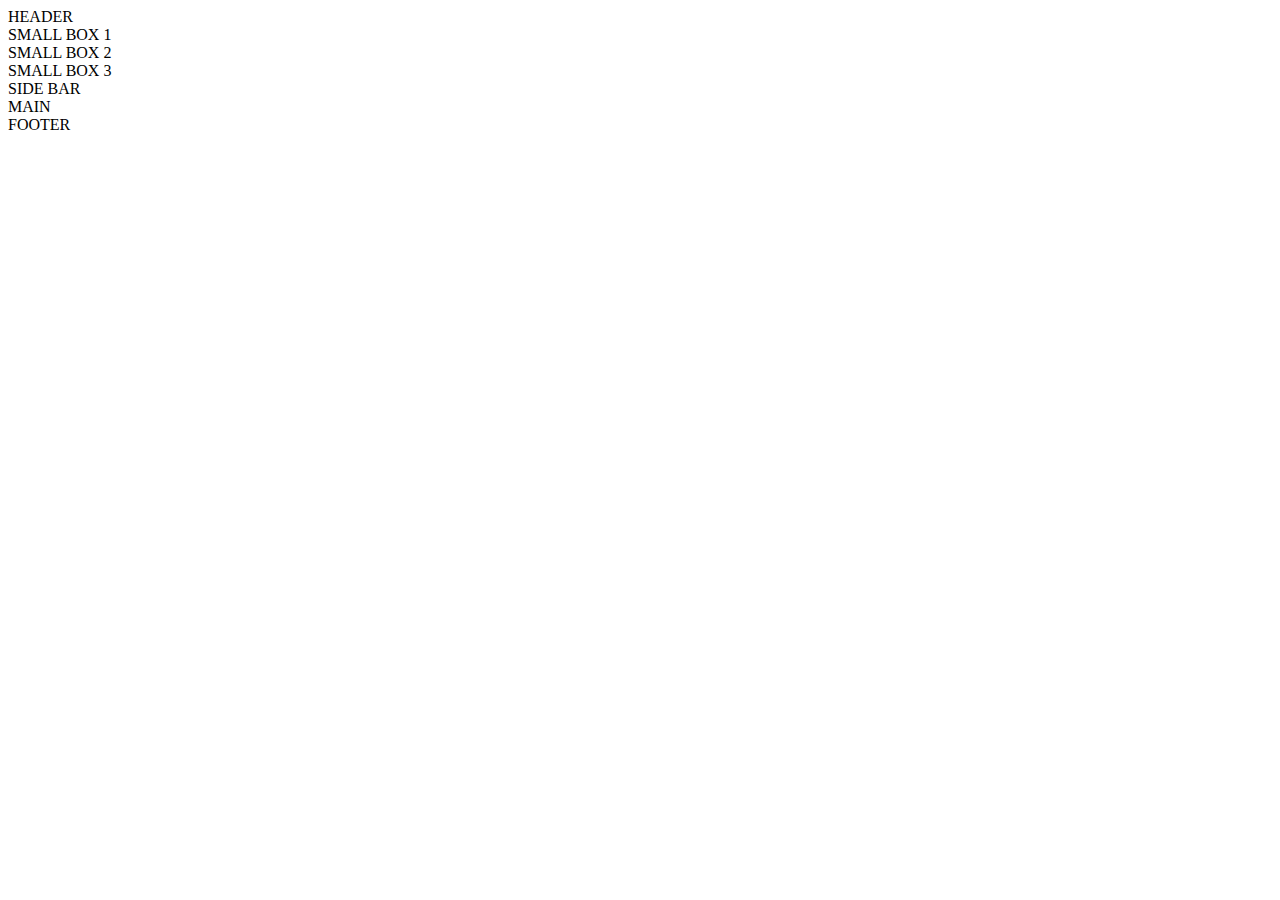
==== grid challenge/index.html @ 160e1fac "Add files via upload" ====
<!DOCTYPE html>
<html lang="en">
<head>
  <meta charset="UTF-8">
  <meta name="viewport" content="width=device-width, initial-scale=1.0">
  <meta http-equiv="X-UA-Compatible" content="ie=edge">
  <title>Document</title>
</head>
<body>
  <div class="container">
    <div class="header">HEADER</div>
    <div class="small-box1">SMALL BOX 1</div>
    <div class="small-box2">SMALL BOX 2</div>
    <div class="small-box3">SMALL BOX 3</div>
    <div class="side-bar">SIDE BAR</div>
    <div class="main">MAIN</div>
    <div class="footer">FOOTER</div>
  </div>
</body>
</html>
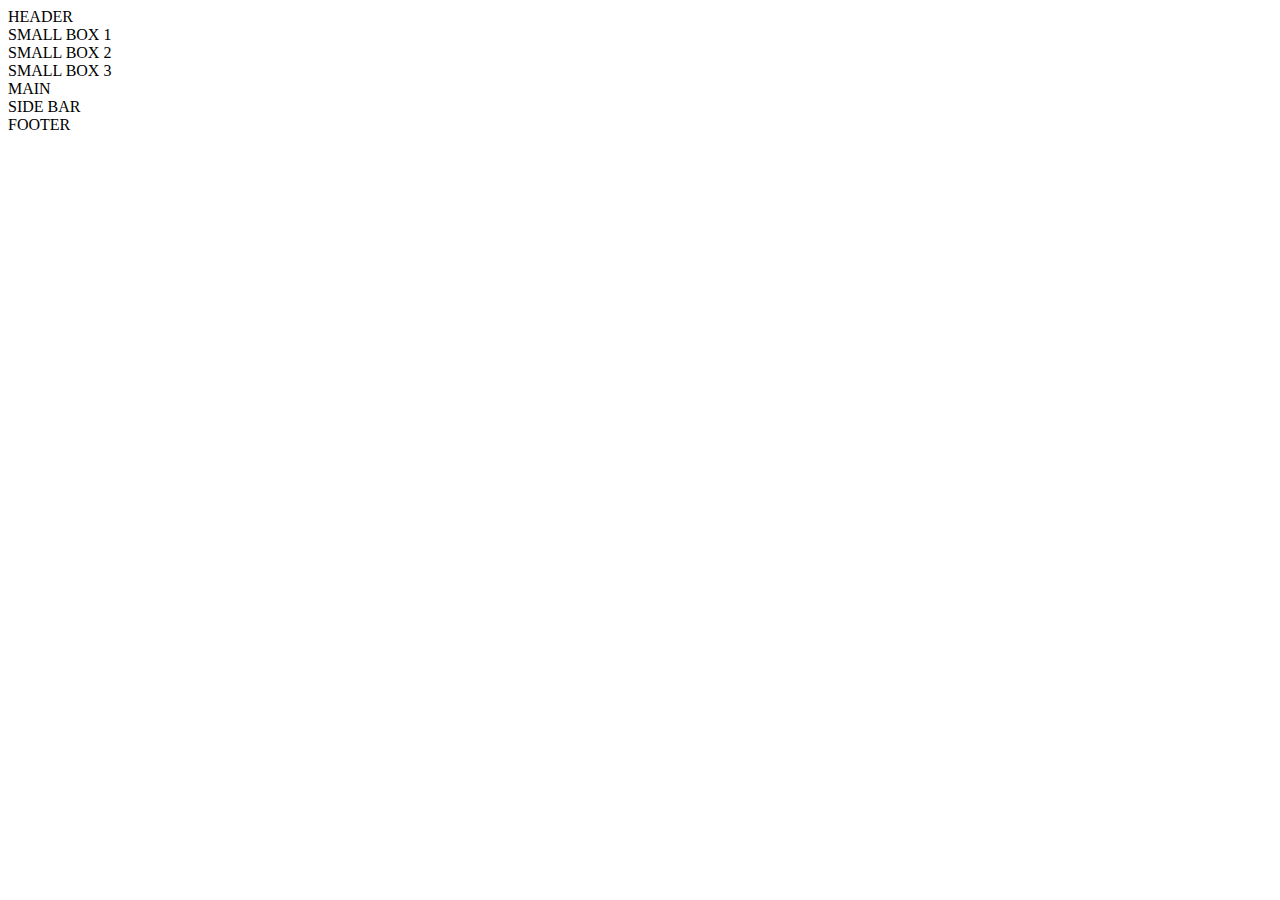
==== commit cee4d789: "Add files via upload" ====
--- a/grid challenge/index.html
+++ b/grid challenge/index.html
@@ -12,9 +12,9 @@
     <div class="small-box1">SMALL BOX 1</div>
     <div class="small-box2">SMALL BOX 2</div>
     <div class="small-box3">SMALL BOX 3</div>
+    <div class="main">MAIN</div>
     <div class="side-bar">SIDE BAR</div>
-    <div class="main">MAIN</div>
     <div class="footer">FOOTER</div>
   </div>
 </body>
-</html>
+</html>